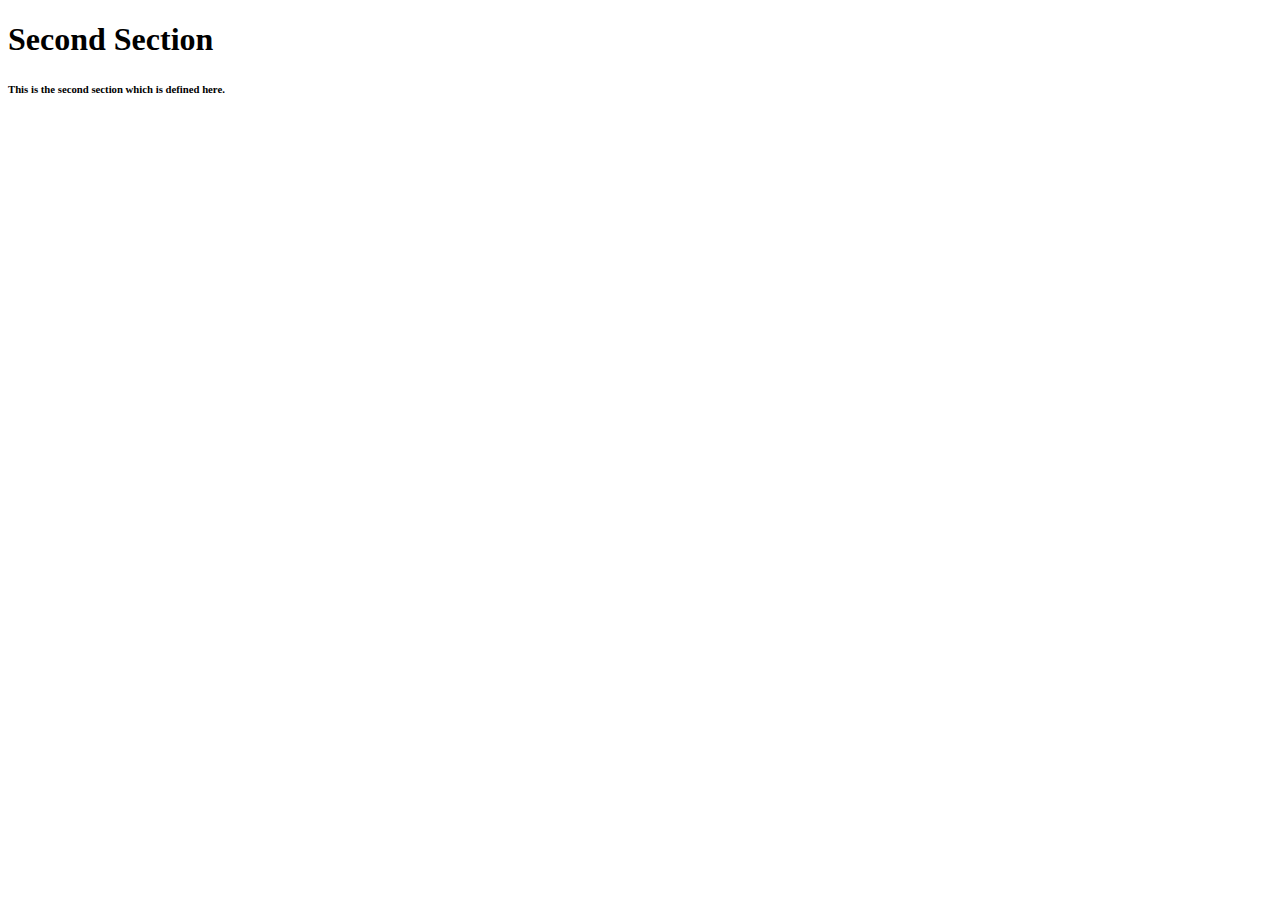
==== html/main.html @ e96964f9 "third section" ====
<!DOCTYPE html>
<html lang="en">

<head>
    <meta charset="UTF-8">
    <meta http-equiv="X-UA-Compatible" content="IE=edge">
    <meta name="viewport" content="width=device-width, initial-scale=1.0">
    <title>Document</title>
</head>

<body>
    <h1>Second Section</h1>
    <h6>This is the second section which is defined here.</h6>
</body>

</html>
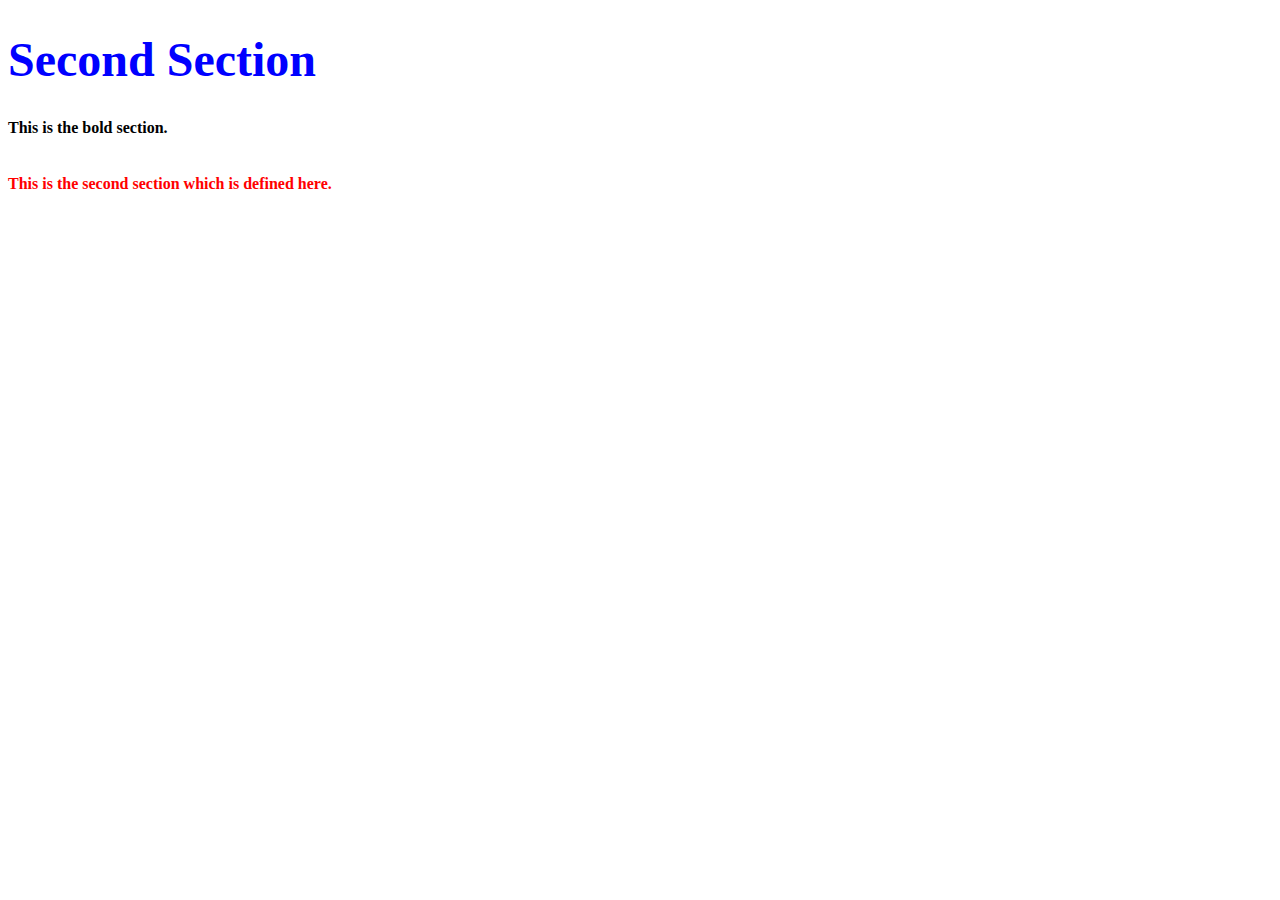
==== commit 3d05cc59: "Update main.html" ====
--- a/html/main.html
+++ b/html/main.html
@@ -5,12 +5,37 @@
     <meta charset="UTF-8">
     <meta http-equiv="X-UA-Compatible" content="IE=edge">
     <meta name="viewport" content="width=device-width, initial-scale=1.0">
+    <style>
+        h1 {
+            align-items: center;
+            color: blue;
+            font-family: verdana;
+            font-size: 300%;
+        }
+
+        h2 {
+            color: red;
+            font-family: verdana;
+            font-size: 200%;
+        }
+        
+        h6 {
+            color: red;
+            font-family: verdana;
+            font-size: 100%;
+        }
+        p {
+            color: blue;
+            font-size: 50%;
+        }
+    </style>
     <title>Document</title>
 </head>
 
 <body>
     <h1>Second Section</h1>
+    <b>This is the bold section.</b>
     <h6>This is the second section which is defined here.</h6>
 </body>
 
-</html>+</html>
